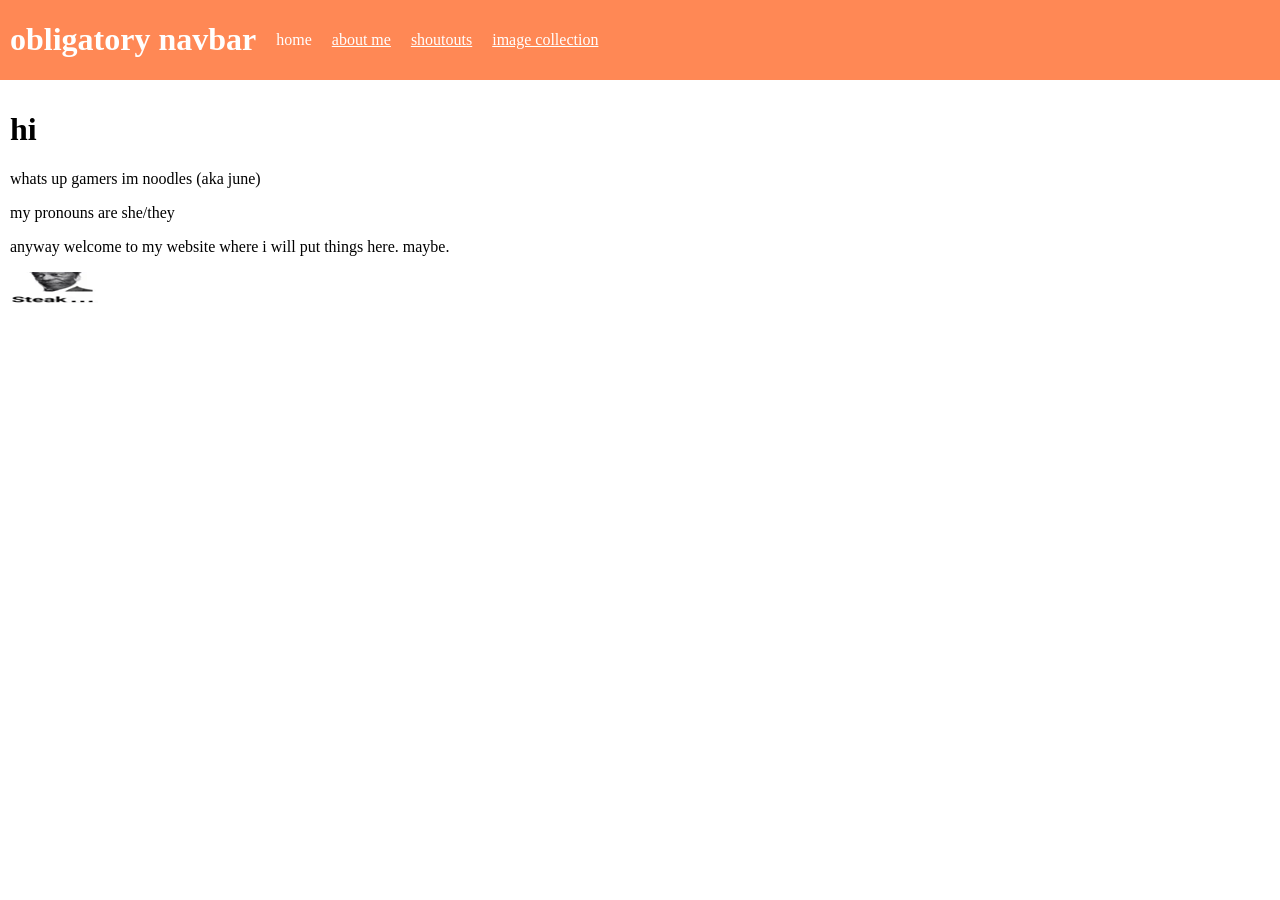
==== index.html @ 20d7072f "first commit" ====
<!DOCTYPE html>
<html>
	<head>
		<title>im noodles</title>
		<link rel="stylesheet" href="style.css">
	</head>
	<body>
		<header>
			<h1>obligatory navbar</h1>
			 <span class="yourehere">home</span>
			 <a href="./about.html">about me</a>
			 <a href="./shoutouts.html">shoutouts</a>
			 <a href="./imgcollection.html">image collection</a>
		</header>
		<main>
			<h1>hi</h1>
			<p>whats up gamers im noodles (aka june)</p>
			<p>my pronouns are she/they</p>
			<p>anyway welcome to my website where i will put things here. maybe.</p>
			<img src="./imgs/steak8831.png" alt="Steak...">
		</main>
	</body>
</html>
---- style.css ----
* {
	font-family: serif;
}
body {
	margin: 0;
	padding: 0;	
}
header {
	width: 100vw;
	background-color: #f85;
	display: flex;
	align-items: center;
}
header * {
	color: #fff;
	padding-left: 10px;
	padding-right: 10px;
}
main {
	padding: 10px;
}
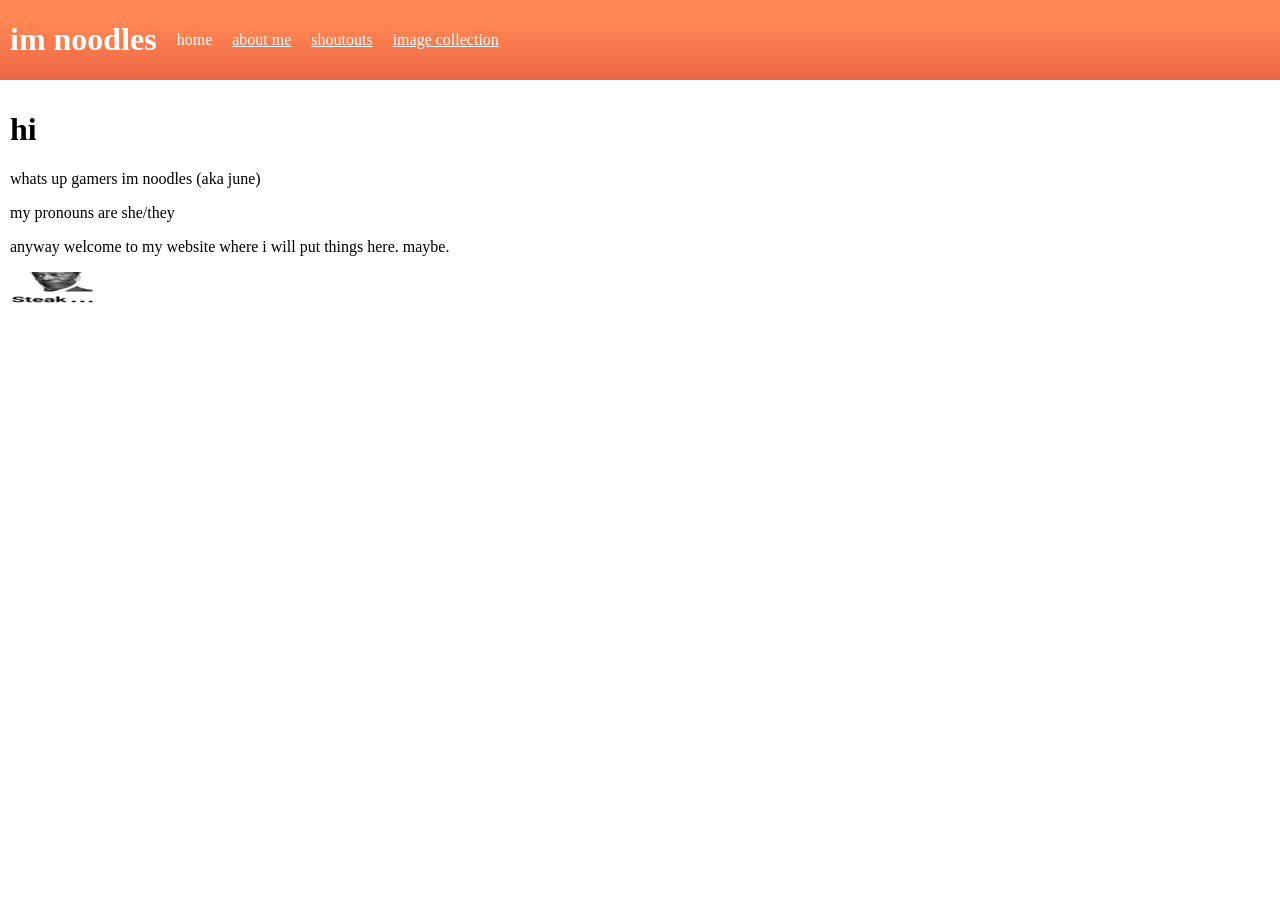
==== commit c7d52dde: "change navbar title" ====
--- a/index.html
+++ b/index.html
@@ -6,7 +6,7 @@
 	</head>
 	<body>
 		<header>
-			<h1>obligatory navbar</h1>
+			<h1>im noodles</h1>
 			 <span class="yourehere">home</span>
 			 <a href="./about.html">about me</a>
 			 <a href="./shoutouts.html">shoutouts</a>
--- a/style.css
+++ b/style.css
@@ -7,7 +7,7 @@
 }
 header {
 	width: 100vw;
-	background-color: #f85;
+	background: linear-gradient(180deg, #f85 25%, #e64 100%);
 	display: flex;
 	align-items: center;
 }
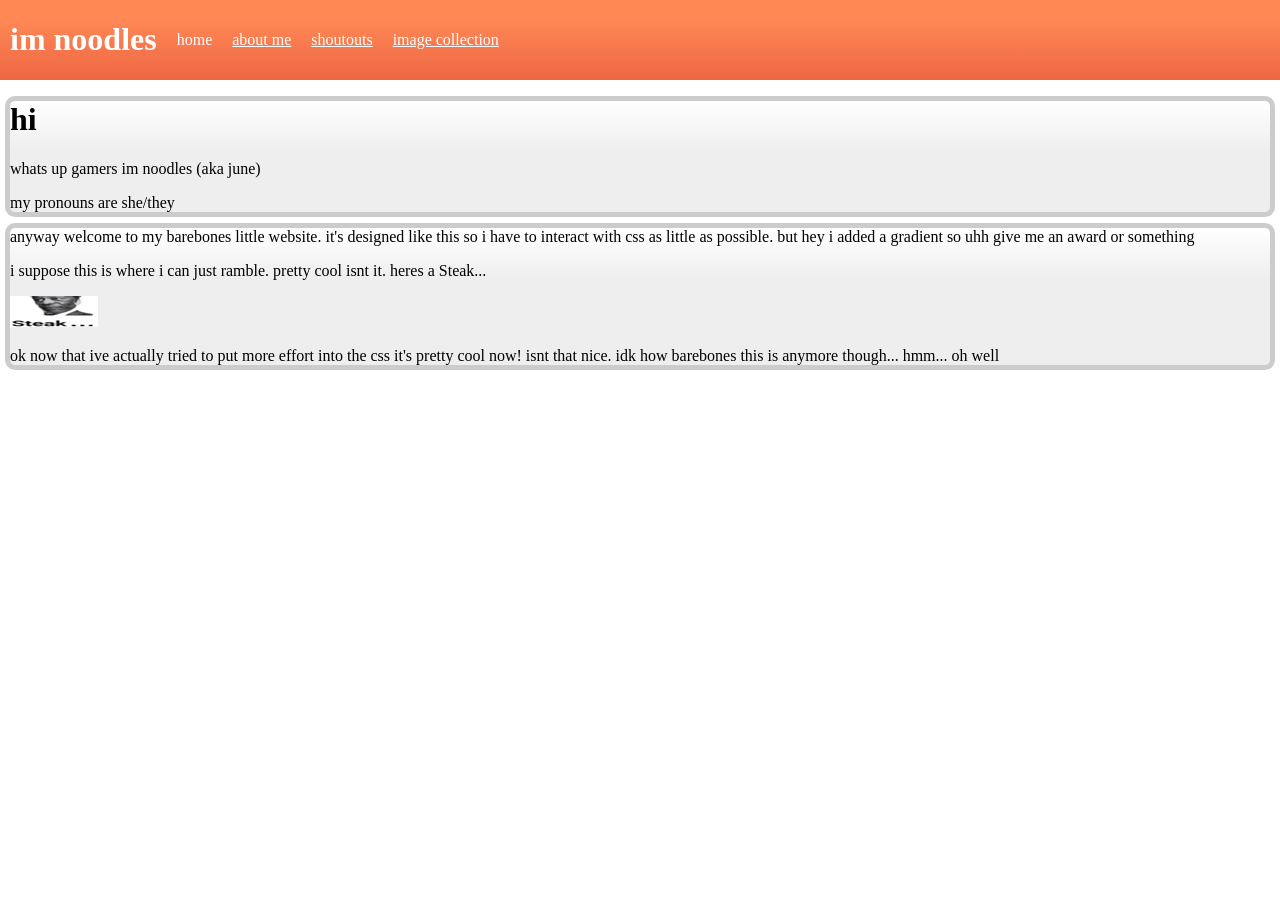
==== commit ebcb79dc: "oops i broke git etiquette and made 1 big change with 1 commit. uhhhhh" ====
--- a/index.html
+++ b/index.html
@@ -13,11 +13,17 @@
 			 <a href="./imgcollection.html">image collection</a>
 		</header>
 		<main>
-			<h1>hi</h1>
-			<p>whats up gamers im noodles (aka june)</p>
-			<p>my pronouns are she/they</p>
-			<p>anyway welcome to my website where i will put things here. maybe.</p>
-			<img src="./imgs/steak8831.png" alt="Steak...">
+			<div class="chunk">
+				<h1>hi</h1>
+				<p>whats up gamers im noodles (aka june)</p>
+				<p>my pronouns are she/they</p>
+			</div>
+			<div class="chunk">
+				<p>anyway welcome to my barebones little website. it's designed like this so i have to interact with css as little as possible. but hey i added a gradient so uhh give me an award or something</p>
+				<p>i suppose this is where i can just ramble. pretty cool isnt it. heres a Steak...</p>
+				<img src="./imgs/steak8831.png" alt="Steak...">
+				<p>ok now that ive actually tried to put more effort into the css it's pretty cool now! isnt that nice. idk how barebones this is anymore though... hmm... oh well</p>
+			</div>
 		</main>
 	</body>
 </html>
--- a/style.css
+++ b/style.css
@@ -16,6 +16,9 @@
 	padding-left: 10px;
 	padding-right: 10px;
 }
-main {
-	padding: 10px;
+.chunk {
+	margin: 10px;
+	outline: 5px #ccc solid;
+	background: linear-gradient(180deg, #fff 0, #eee 50px);
+	border-radius: 5px;
 }
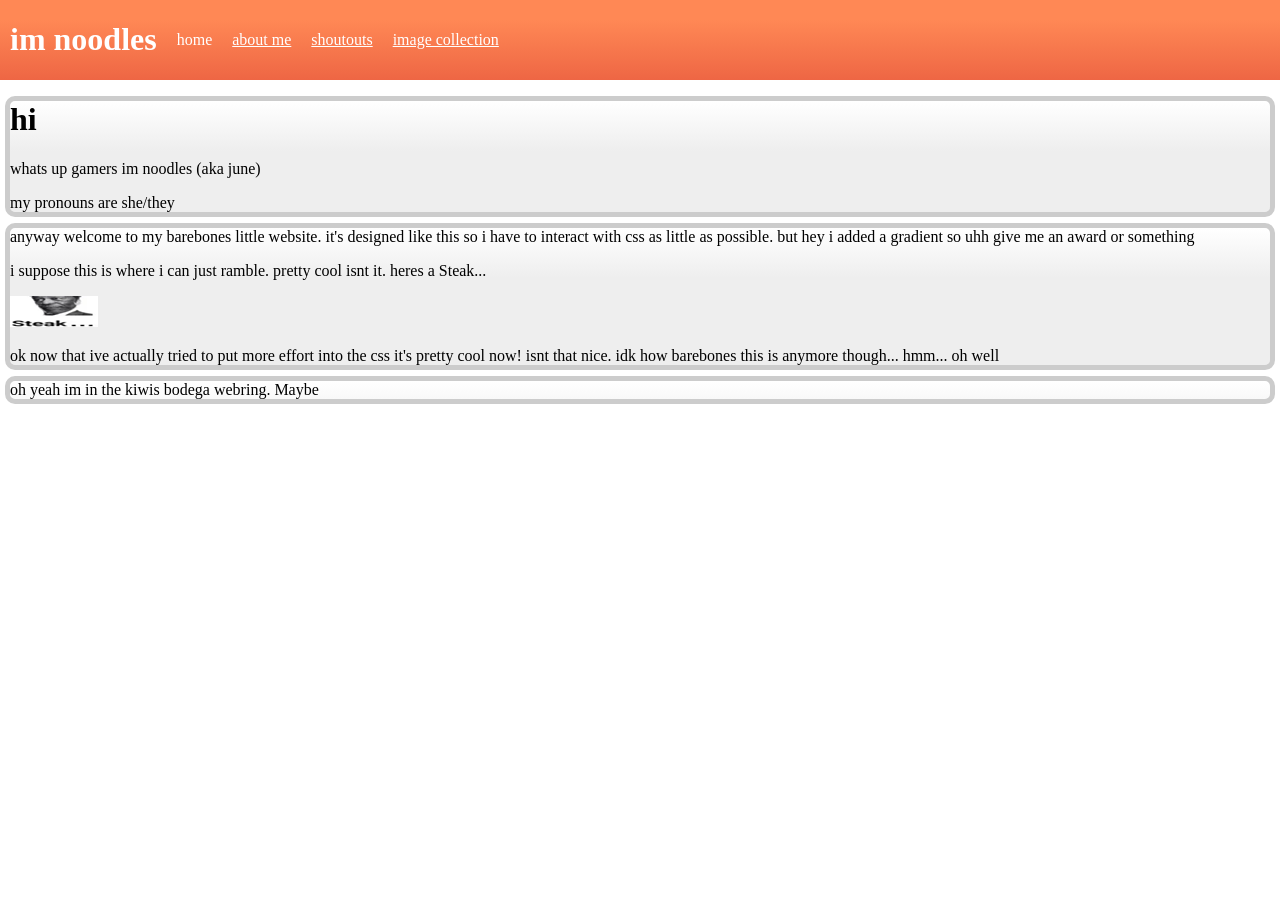
==== commit 5b052d84: "add kiwi ring embed... even though im not accepted into it yet..." ====
--- a/index.html
+++ b/index.html
@@ -24,6 +24,10 @@
 				<img src="./imgs/steak8831.png" alt="Steak...">
 				<p>ok now that ive actually tried to put more effort into the css it's pretty cool now! isnt that nice. idk how barebones this is anymore though... hmm... oh well</p>
 			</div>
+			<div class="chunk">
+				<p>oh yeah im in the kiwis bodega webring. Maybe</p>
+				<script src="https://webring.kiwi2.xyz/embed.js" data-username="noodles" ></script>
+			</div>
 		</main>
 	</body>
 </html>
